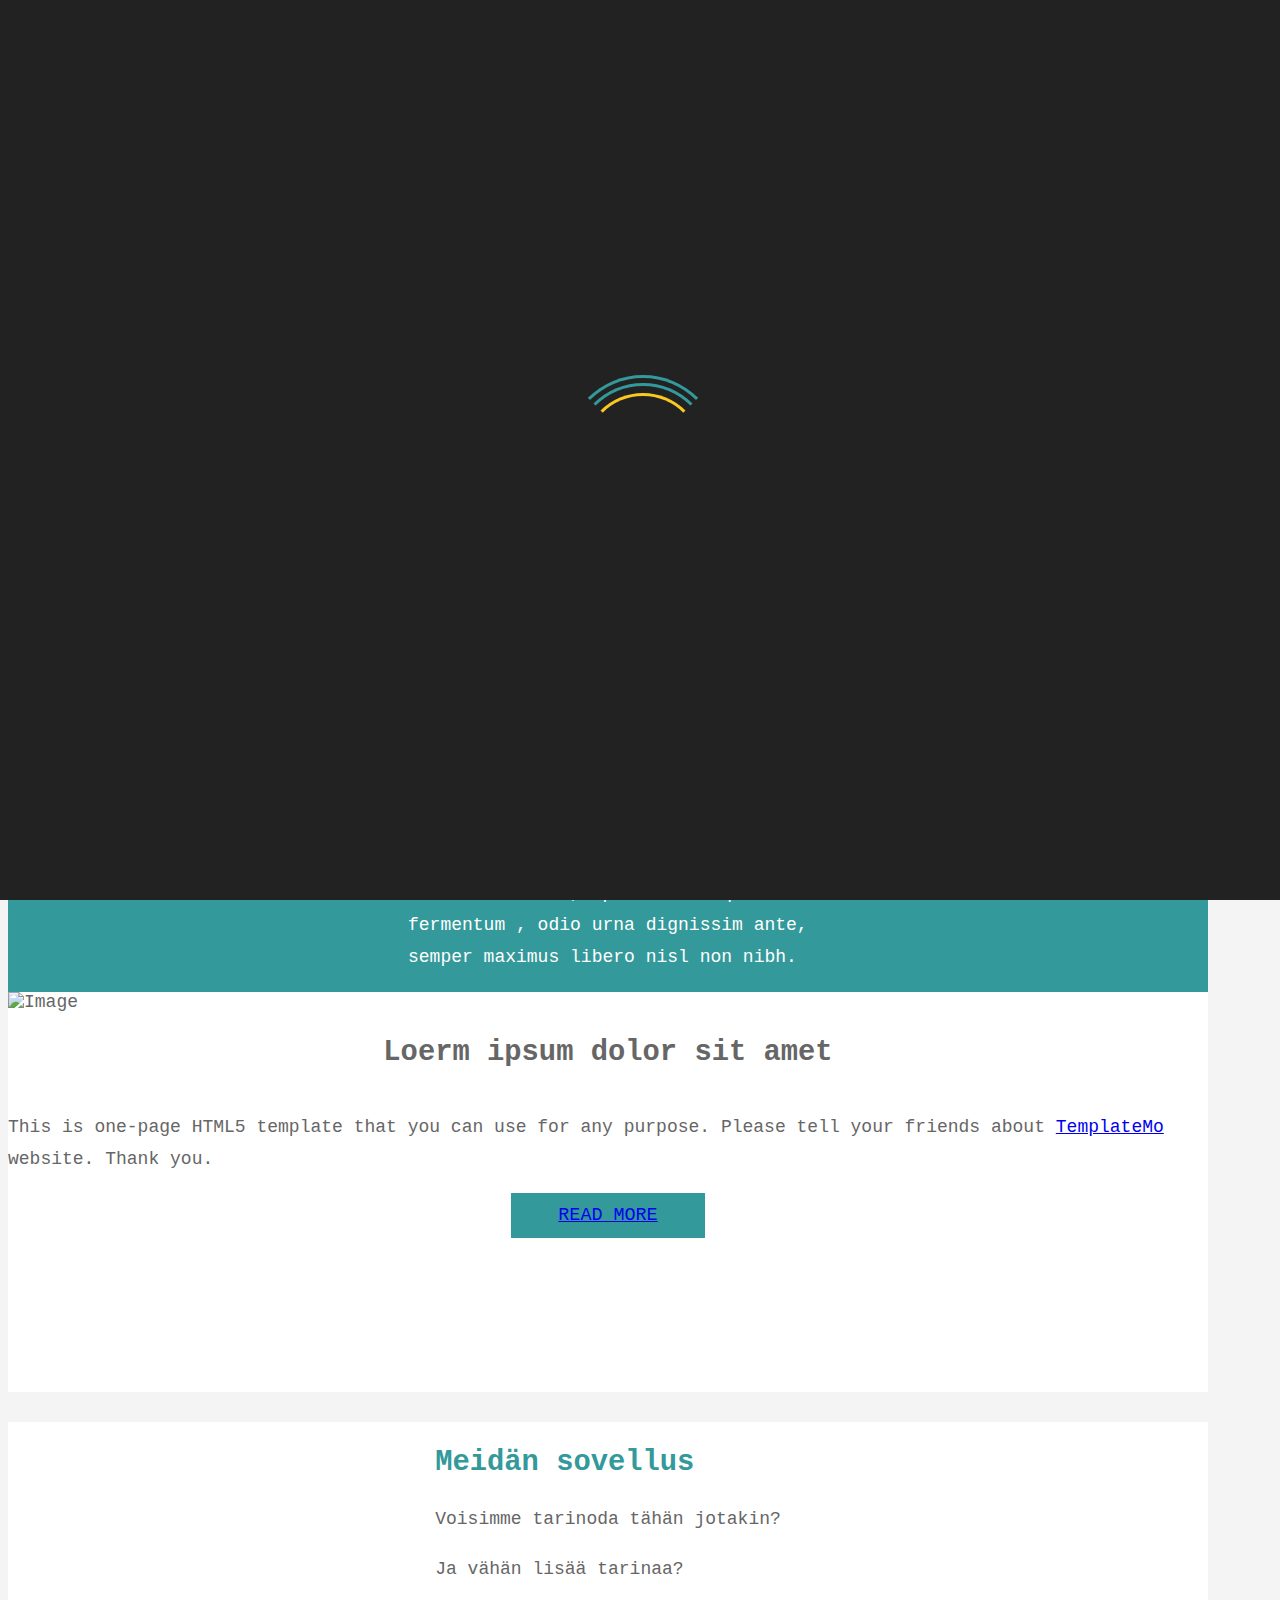
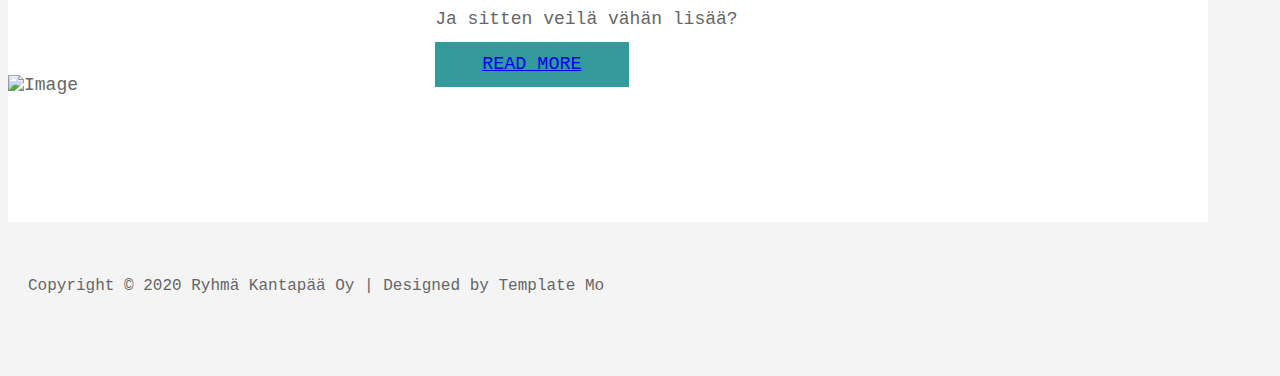
==== Harjoitustiedot.html @ c4b5851a "Linkkejä + tervehdys etusisvulle" ====
<!DOCTYPE html>
<html lang="en">
<head>
  <meta charset="utf-8">
  <meta name="viewport" content="width=device-width, initial-scale=1">

  <title>Magazee HTML5 Template Mo</title>
<!-- 
Magazee Template 
http://www.templatemo.com/tm-514-magazee
-->
  <!-- load CSS -->
  <link rel="stylesheet" href="https://fonts.googleapis.com/css?family=Open+Sans:300,400">    <!-- Google web font "Open Sans" -->
  <link rel="stylesheet" href="css/bootstrap.min.css">                                        <!-- https://getbootstrap.com/ -->
  <link rel="stylesheet" href="css/templatemo-style.css">                                     <!-- Templatemo style -->

  <script>
    var renderPage = true;

    if(navigator.userAgent.indexOf('MSIE')!==-1
      || navigator.appVersion.indexOf('Trident/') > 0){
        /* Microsoft Internet Explorer detected in. */
        alert("Please view this in a modern browser such as Chrome or Microsoft Edge.");
        renderPage = false;
    }
  </script>

</head>

<body>
  <!-- Loader -->
  <div id="loader-wrapper">
    <div id="loader"></div>
    <div class="loader-section section-left"></div>
    <div class="loader-section section-right"></div>
  </div>

  <nav>
    <ul class="tm-bg-color-primary nav nav-pills nav-fill">
      <li class="nav-item">
        <a class="tm-text-color-white nav-link" href="etusivu.php">Etusivu</a>
      </li>
      <li class="nav-item">
        <a class=" tm-text-color-white nav-link" href="#">Profiili</a>
      </li>
      <li class="nav-item">
        <a class="tm-text-color-white nav-link" href="Harjoitustiedot.html">Harjotustiedot</a>
      </li>
      <li class="nav-item">
        <a class="tm-text-color-white nav-link" href="#">Asetukset</a>
      </li>
      <li class="nav-item">
        <a class="tm-text-color-white nav-link" href="#">Disabled</a>
      </li>
    </ul>
    </nav>

  <div class="container">

    <!-- 1st section -->
    <section class="row tm-section colo">
     <div class="col-sm-12 col-md-18 col-lg-6 col-xl-6 p-0">
      
      <div class="tm-flex-center p-5 tm-bg-color-primary tm-section-min-h">
        
        <h1 class="tm-text-color-white tm-site-name">Harjoitustieto</h1>
      </div>
    </div>
    <div class="col-sm-12 col-md-12 col-lg-6 col-xl-6">
      
      <div class="tm-flex-center p-5">
        <q class="tm-quote tm-text-color-gray">Tervetuloa käyttämään harjoitus ohjelmaamme!!! Tähän voi kirjoitella vaikka mitä.
        </q>
      </div>
    </div>
  </section>
  
  <!-- 2nd section -->
  <section class="row tm-section tm-col-md-reverse">
    <div class="col-sm-12 col-md-12 col-lg-6 col-xl-6">
    <div class="tm-flex-center p-5">
      <div class="tm-md-flex-center">
        <h2 class="tm-text-color-primary mb-4">Kuinka paljon olet liikkunut?</h2>
        <form>
            <div class="form-group">
                <input type="text" class="form-control" id="AskelInput" placeholder="Askeleet (kpl)">
            </div>      
            <div class="form-group">
                <input type="text" class="form-control" id="MatkaInput" placeholder="Matka (m)">
            </div> 
            <div class="form-group">
                <input type="text" class="form-control" id="SykeInput" placeholder="Syke (min)">
            </div> 
         </form>
        <a href="#" class="btn btn-primary float-lg-right tm-md-align-center">Lähetä</a>
      </div>
    </div>
  </div>
  <div class="col-sm-12 col-md-12 col-lg-6 col-xl-6 p-0">
    <div class="tm-flex-center p-5 tm-bg-color-primary">
      <div class="tm-max-w-400 tm-flex-center tm-flex-col">
        <img src="img/image-04.jpg" alt="Image" class="rounded-circle mb-4">
        <p class="tm-text-color-white small tm-font-thin mb-0">Nullam eleifend, ipsum eu aliquet fermentum , odio urna dignissim ante, semper maximus libero nisl non nibh.</p>
      </div>
    </div>
  </div>
  </section>
  
  <!-- 3rd Section -->
  <section class="row tm-section tm-mb-30">
    <div class="col-sm-12 col-md-12 col-lg-6 col-xl-6 p-0 text-center">
      <img src="img/image-01.jpg" alt="Image" class="img-fluid">
    </div>
    <div class="col-sm-12 col-md-12 col-lg-6 col-xl-6">
      <div class="tm-flex-center p-5">
        <div class="tm-flex-center tm-flex-col">
          <h2 class="tm-align-left">Loerm ipsum dolor sit amet</h2>
          <p>This is one-page HTML5 template that you can use for any purpose. Please tell your friends about <a href="https://www.facebook.com/templatemo" target="_parent">TemplateMo</a> website. Thank you.</p>
          <a href="#" class="btn btn-primary">Read More</a>
        </div>
      </div>
    </div>
  </section>
  
  <!-- 4th Section -->
  <section class="row tm-section tm-mb-30">
   <div class="col-sm-12 col-md-12 col-lg-8 col-xl-8">
    <div class="tm-flex-center pl-5 pr-5 pt-5 pb-5">
      <div class="tm-md-flex-center">
       <h2 class="mb-4 tm-text-color-primary">Meidän sovellus</h2>
       <p>Voisimme tarinoda tähän jotakin?</p>
       <p class="mb-4">Ja vähän lisää tarinaa?</p>
       <p class="mb-4">Ja sitten veilä vähän lisää?</p>
       <a href="#" class="btn btn-primary float-lg-right tm-md-align-center">Read More</a>
     </div>
   </div>
  </div>
  <div class="col-sm-12 col-md-12 col-lg-4 col-xl-4 text-xl-right text-md-center text-center mt-5 mt-lg-0 pr-lg-0">
   <img src="img/image-02.jpg" alt="Image" class="img-fluid">
  </div>
  </section>
  
  
  
  
  <!-- Footer -->
  <div class="row">
    <div class="col-lg-12">
      <p class="text-center small tm-copyright-text mb-0">Copyright &copy; <span class="tm-current-year">2020</span> Ryhmä Kantapää Oy | Designed by Template Mo</p>
    </div>
  </div>
  </div>
  <!-- load JS -->
  <script src="js/jquery-3.2.1.slim.min.js"></script>         <!-- https://jquery.com/ -->
  <script>
  
    /* DOM is ready
    ------------------------------------------------*/
    $(function(){
  
      if(renderPage) {
        $('body').addClass('loaded');
      }
  
      $('.tm-current-year').text(new Date().getFullYear());  // Update year in copyright
    });
  
  </script>
  
  </body>
  </html>
---- css/templatemo-style.css ----
/*
Magazee Templata
http://www.templatemo.com/tm-514-magazee
*/
:root {
    --maincolor: #33999a
}
:root {
    --secondcolor: #666666
}
:root{
    --mainfont: Monospace, Helvetica, Arial, sans-serif;
}

body {
	font-family: var(--mainfont);
	font-size: 18px;
    color: #666666;
    background-color: #f4f4f4;
}

p, q { line-height: 1.8; }
h2 { font-size: 1.8rem; }

.tm-site-name {
    font-size: 4rem;
}

.tm-quote {
    font-size: 1.35rem;
    font-style: var(--mainfont);
}

.container {
    margin-top: 30px;
}

.tm-container-inner {
    margin: 0 auto;
    max-width: 880px;
}

.tm-section {
    background-color: white;
}

.tm-section,
.tm-section-min-h {
    min-height: 400px;
}

.tm-flex-center {
    width: 100%;
    height: 100%;
    display: flex;
    align-items: center;
    justify-content: center;
}

.tm-flex-col {
    flex-direction: column;
}

.tm-mb-30 { margin-bottom: 30px; }

.tm-align-left { align-self: left; }

.btn {
    border-radius: 0;
    text-transform: uppercase;
    padding: 12px 47px;
    font-size: 1.15rem;
}

.btn-primary {
    background: var(--maincolor);
    border-color: var(--maincolor);
}

.btn-secondary {
    background: var(--maincolor);;
    border-color: var(--maincolor);;
}

.btn-secondary:hover,
.btn-secondary:focus {
    background: var(--maincolor);;
    border-color: var(--maincolor);;
}

.btn-primary:focus,
.btn-primary:hover {
    background: var(--maincolor);
    border-color: var(--maincolor);
}


.tm-bg-color-primary { background-color:var(--maincolor); }
.tm-bg-color-secondary { background-color: var(--maincolor); }
.tm-bg-color-gray { background-color: var(--secondcolor); }
.tm-text-color-primary { color: var(--maincolor);}
.tm-text-color-white { color:white; }
.tm-text-color-gray { color: var(--maincolor); }
.tm-font-thin { font-weight: 300; }
.tm-max-w-400 { max-width: 400px; }

.form-control::placeholder { /* Chrome, Firefox, Opera, Safari 10.1+ */
    color: #666666;
    opacity: 1; /* Firefox */
}

.form-control:-ms-input-placeholder { /* Internet Explorer 10-11 */
    color: #666666;
}

.form-control::-ms-input-placeholder { /* Microsoft Edge */
    color: #666666;
}

.tm-contact-form select,
.tm-contact-form input {
    color: #666;
}

.tm-contact-form textarea {
    height: 205px;
}

.tm-pricing-table {
    border: 1px solid var(--maincolor);
    width: 100%;
    max-width: 340px;
}

.tm-pricing-header {
    padding: 20px;
}

.tm-pricing-body {
    padding-bottom: 35px;
    display: flex;
    flex-direction: column;
    align-items: center;
}

.tm-pricing-header-title {
    font-size: 1.6rem;
}

.tm-feature-list {
    list-style: none;
    padding: 0;
    margin: 0;
    line-height: 2.4;
    padding: 35px 50px;
}

.tm-form-header {
    background: var(--maincolor);;
    padding: 40px 40px 90px;
}

.tm-form-footer {
    margin-top: -55px;
    padding-top: 100px;
    padding-bottom: 30px;
}

.tm-footer-info-box {
    max-width: 260px;
    margin: 0 auto;
}

.tm-contact-form {
    padding: 68px;
    background: white;
    margin-top: -56px;
    position: relative;
    z-index: 900;
}

.form-control {
    color: #666;
    font-size: 1.2rem;
    padding: 12px 20px;
    border-radius: 0;
}

.form-control:focus {
    border-color: var(--maincolor);
    box-shadow: 0 0 0 0.2rem var(--maincolor);
}

select:focus {
    outline-color: var(--maincolor);
}

.tm-contact-form select {
    width: 100%;
    padding: 15px;
}

.tm-contact-form input[type="radio"] {
    margin-right: 10px;
}

.tm-center {
    width: 100%;
    text-align: center;
}

.tm-copyright-text {
    padding: 20px;
    font-size: 1rem;
}

/* Loader */

#loader-wrapper {
    position: fixed;
    top: 0;
    left: 0;
    width: 100%;
    height: 100%;
    z-index: 2000;
}
#loader {
    display: block;
    position: relative;
    left: 50%;
    top: 50%;
    width: 150px;
    height: 150px;
    margin: -75px 0 0 -75px;
    border-radius: 50%;
    border: 3px solid transparent;
    border-top-color: var(--maincolor);

    -webkit-animation: spin 2s linear infinite; /* Chrome, Opera 15+, Safari 5+ */
    animation: spin 2s linear infinite; /* Chrome, Firefox 16+, IE 10+, Opera */

    z-index: 1001;
}

#loader:before {
    content: "";
    position: absolute;
    top: 5px;
    left: 5px;
    right: 5px;
    bottom: 5px;
    border-radius: 50%;
    border: 3px solid transparent;
    border-top-color: var(--maincolor);

    -webkit-animation: spin 3s linear infinite; /* Chrome, Opera 15+, Safari 5+ */
    animation: spin 3s linear infinite; /* Chrome, Firefox 16+, IE 10+, Opera */
}

#loader:after {
    content: "";
    position: absolute;
    top: 15px;
    left: 15px;
    right: 15px;
    bottom: 15px;
    border-radius: 50%;
    border: 3px solid transparent;
    border-top-color: #f9c922;

    -webkit-animation: spin 1.5s linear infinite; /* Chrome, Opera 15+, Safari 5+ */
      animation: spin 1.5s linear infinite; /* Chrome, Firefox 16+, IE 10+, Opera */
}

@-webkit-keyframes spin {
    0%   {
        -webkit-transform: rotate(0deg);  /* Chrome, Opera 15+, Safari 3.1+ */
        -ms-transform: rotate(0deg);  /* IE 9 */
        transform: rotate(0deg);  /* Firefox 16+, IE 10+, Opera */
    }
    100% {
        -webkit-transform: rotate(360deg);  /* Chrome, Opera 15+, Safari 3.1+ */
        -ms-transform: rotate(360deg);  /* IE 9 */
        transform: rotate(360deg);  /* Firefox 16+, IE 10+, Opera */
    }
}
@keyframes spin {
    0%   {
        -webkit-transform: rotate(0deg);  /* Chrome, Opera 15+, Safari 3.1+ */
        -ms-transform: rotate(0deg);  /* IE 9 */
        transform: rotate(0deg);  /* Firefox 16+, IE 10+, Opera */
    }
    100% {
        -webkit-transform: rotate(360deg);  /* Chrome, Opera 15+, Safari 3.1+ */
        -ms-transform: rotate(360deg);  /* IE 9 */
        transform: rotate(360deg);  /* Firefox 16+, IE 10+, Opera */
    }
}

#loader-wrapper .loader-section {
    position: fixed;
    top: 0;
    width: 51%;
    height: 100%;
    background: #222222;
    z-index: 1000;
    -webkit-transform: translateX(0);  /* Chrome, Opera 15+, Safari 3.1+ */
    -ms-transform: translateX(0);  /* IE 9 */
    transform: translateX(0);  /* Firefox 16+, IE 10+, Opera */
}

#loader-wrapper .loader-section.section-left {
    left: 0;
}

#loader-wrapper .loader-section.section-right {
    right: 0;
}

/* Loaded */
.loaded #loader-wrapper .loader-section.section-left {
    -webkit-transform: translateX(-100%);  /* Chrome, Opera 15+, Safari 3.1+ */
        -ms-transform: translateX(-100%);  /* IE 9 */
            transform: translateX(-100%);  /* Firefox 16+, IE 10+, Opera */

    -webkit-transition: all 0.7s 0.3s cubic-bezier(0.645, 0.045, 0.355, 1.000);
            transition: all 0.7s 0.3s cubic-bezier(0.645, 0.045, 0.355, 1.000);
}

.loaded #loader-wrapper .loader-section.section-right {
    -webkit-transform: translateX(100%);  /* Chrome, Opera 15+, Safari 3.1+ */
        -ms-transform: translateX(100%);  /* IE 9 */
            transform: translateX(100%);  /* Firefox 16+, IE 10+, Opera */

-webkit-transition: all 0.7s 0.3s cubic-bezier(0.645, 0.045, 0.355, 1.000);
    transition: all 0.7s 0.3s cubic-bezier(0.645, 0.045, 0.355, 1.000);
}

.loaded #loader {
    opacity: 0;
    -webkit-transition: all 0.3s ease-out;
            transition: all 0.3s ease-out;
}
.loaded #loader-wrapper {
    visibility: hidden;

    -webkit-transform: translateY(-100%);  /* Chrome, Opera 15+, Safari 3.1+ */
        -ms-transform: translateY(-100%);  /* IE 9 */
            transform: translateY(-100%);  /* Firefox 16+, IE 10+, Opera */

    -webkit-transition: all 0.3s 1s ease-out;
            transition: all 0.3s 1s ease-out;
}

/* JavaScript Turned Off */
.no-js #loader-wrapper {
    display: none;
}

.tm-col-md-reverse {
    flex-direction: column-reverse;
}

.tm-col-md-reverse > * {
    flex: 1;
}

@media(min-width: 992px) {
    .tm-col-md-reverse {
        flex-direction: row;
    }
}

@media (min-width: 1200px) {
    .container {
        max-width: 1200px;
    }
}

@media (max-width: 992px) {
    .tm-md-flex-center {
        display: flex;
        flex-direction: column;
    }

    .tm-md-align-center {
        align-self: center;
    }

    .tm-pl-l {
        padding: 0 3rem;
    }
}

@media (max-width: 600px) {
    .tm-contact-form {
        padding: 30px 25px;
    }
}
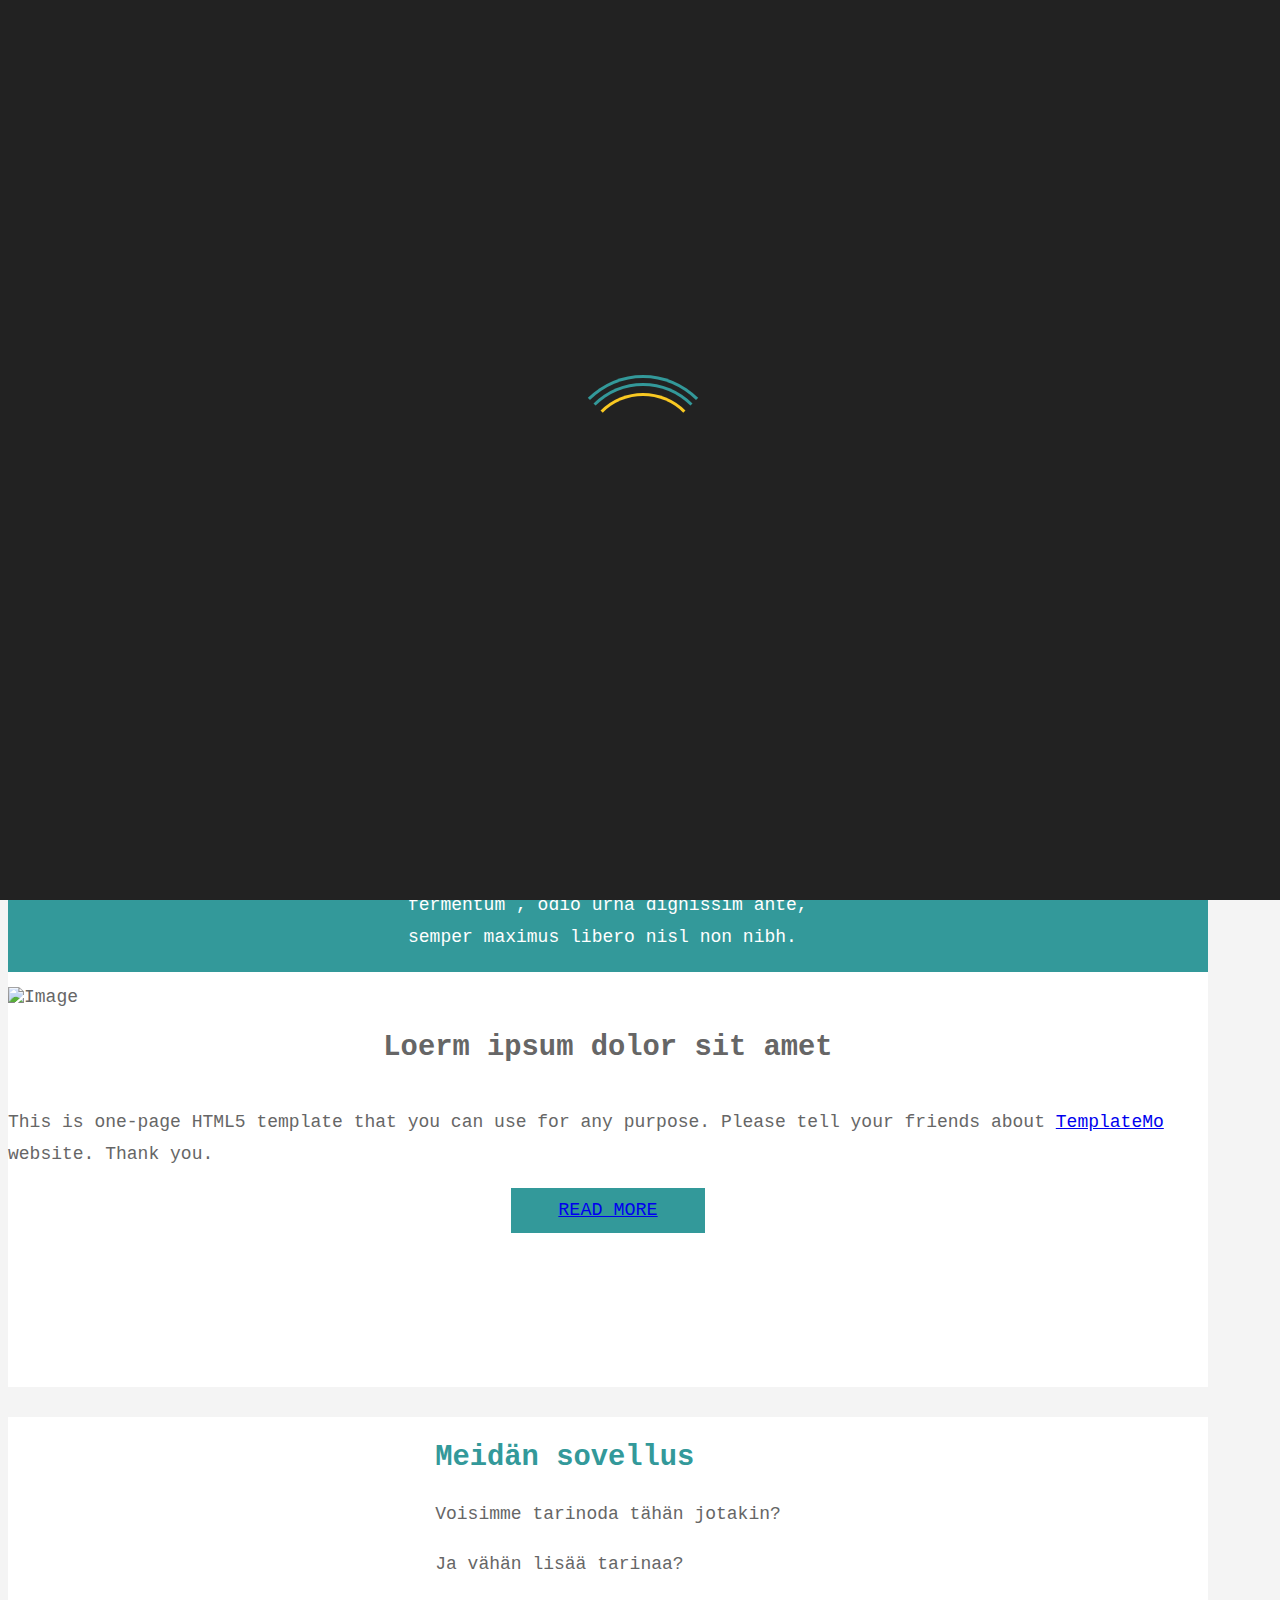
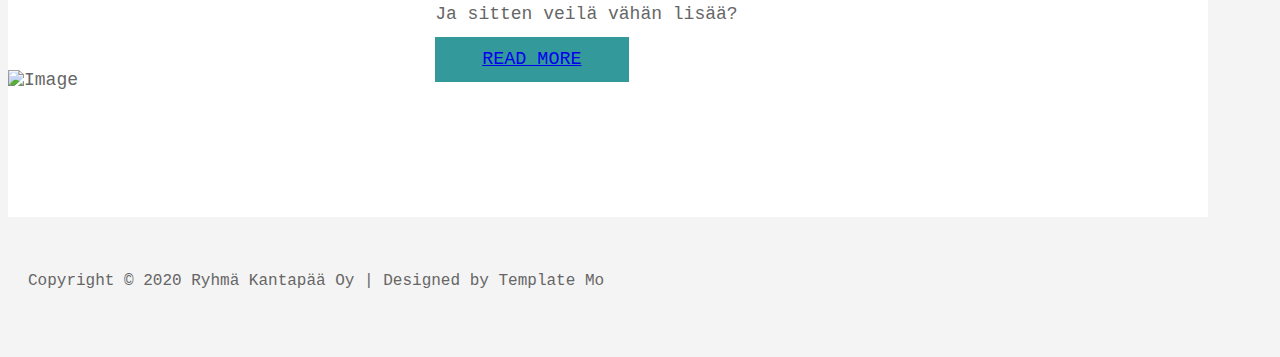
==== commit d55962aa: "Väliversio" ====
--- a/Harjoitustiedot.html
+++ b/Harjoitustiedot.html
@@ -38,13 +38,13 @@
   <nav>
     <ul class="tm-bg-color-primary nav nav-pills nav-fill">
       <li class="nav-item">
-        <a class="tm-text-color-white nav-link" href="etusivu.php">Etusivu</a>
+        <a class="tm-text-color-white nav-link" href="Etusivu.html">Etusivu</a>
       </li>
       <li class="nav-item">
         <a class=" tm-text-color-white nav-link" href="#">Profiili</a>
       </li>
       <li class="nav-item">
-        <a class="tm-text-color-white nav-link" href="Harjoitustiedot.html">Harjotustiedot</a>
+        <a class="tm-text-color-white nav-link" href="Harjoitustiedot.html"><u>Harjotustiedot</u></a>
       </li>
       <li class="nav-item">
         <a class="tm-text-color-white nav-link" href="#">Asetukset</a>
@@ -92,14 +92,13 @@
                 <input type="text" class="form-control" id="SykeInput" placeholder="Syke (min)">
             </div> 
          </form>
-        <a href="#" class="btn btn-primary float-lg-right tm-md-align-center">Lähetä</a>
+        <input class="btn-primary" type="submit" value="submit">
       </div>
     </div>
   </div>
   <div class="col-sm-12 col-md-12 col-lg-6 col-xl-6 p-0">
     <div class="tm-flex-center p-5 tm-bg-color-primary">
       <div class="tm-max-w-400 tm-flex-center tm-flex-col">
-        <img src="img/image-04.jpg" alt="Image" class="rounded-circle mb-4">
         <p class="tm-text-color-white small tm-font-thin mb-0">Nullam eleifend, ipsum eu aliquet fermentum , odio urna dignissim ante, semper maximus libero nisl non nibh.</p>
       </div>
     </div>
